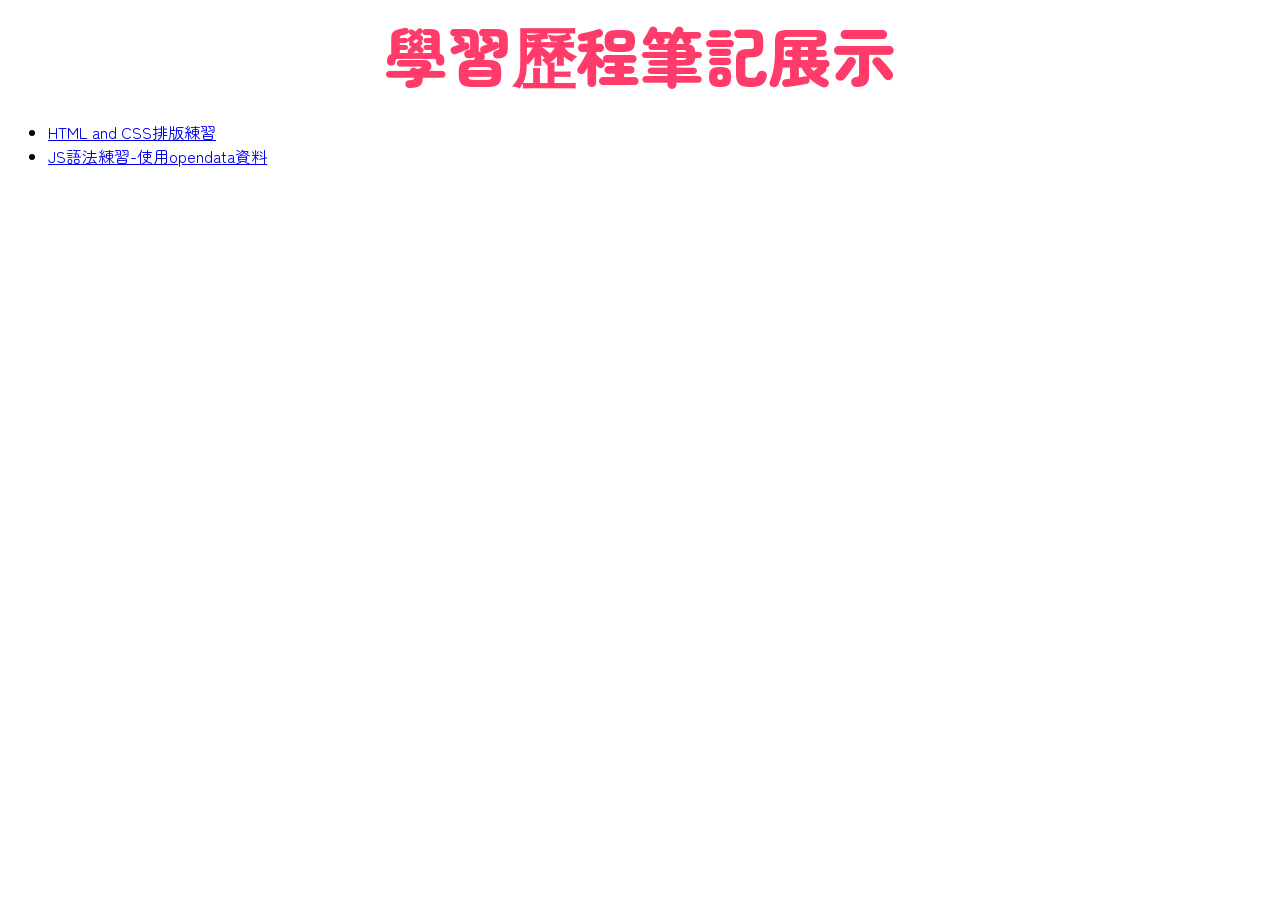
==== index.html @ 6b226279 "261027更新" ====
<!DOCTYPE html>
<html lang="zh-TW">
<head>
    <meta charset="UTF-8">
    <meta name="viewport" content="width=device-width, initial-scale=1.0">
    <title>學習歷程首頁</title>
    <link rel="stylesheet" href="css/myall.css">
</head>
<body>
    <div class="title01">學習歷程筆記展示</div>
    <ul>
        <li><a href="0923-ex01-ai.html" target="_blank">HTML and CSS排版練習</a></li>
        <li><a href="0929-js-food-ai01.html" target="_blank">JS語法練習-使用opendata資料</a></li>
    </ul>
    <script src="js/myall.js"></script>
</body>
</html>
---- css/myall.css ----
@import url('https://fonts.googleapis.com/css2?family=Zen+Maru+Gothic:wght@300;400;500;700;900&display=swap');

:root {
    /* 歡樂氛圍顏色變數定義 */
    --color-body-bg: rgb(255, 248, 235);
    /* 溫暖柔和奶黃背景 */
    --color-logo-fallback: rgb(106, 212, 229);
    /* 晴空藍預設背景 */
    --color-nav-bg: rgb(255, 140, 105);
    /* 活潑夕陽橘導覽列 */
    --color-nav-item-bg: rgb(46, 52, 64);
    /* 按鈕深色基底維持對比 */
    --color-nav-item-text: rgb(255, 255, 224);
    /* 柔和亮黃白文字 */
    --color-nav-hover-shadow: rgb(255, 209, 102);
    /* 歡樂陽光黃 hover 陰影 */
    --bxs00: rgba(255, 107, 107, 0.4);
    /* 繽紛紅粉陰影 */
    --color-content-bg: rgb(255, 253, 245);
    /* 內文白白淨淨卡片底 */
    --color-h1-text: rgb(255, 59, 105);
    /* 歡樂派對桃紅大標題 */
    --color-btn-bg: rgb(255, 159, 28);
    /* 活力亮橘按鈕 */
    --color-btn-text: rgb(255, 255, 255);
    /* 按鈕白字 */
    --color-footer-bg: rgb(43, 45, 66);
    /* 沉穩深藍灰腳本底 */
    --color-footer-text: rgb(237, 242, 244);
    /* 腳本亮灰白字 */
}

body {
    font-family: "Zen Maru Gothic", sans-serif;
}

/* 字體粗細 */
.fw100 {
    font-weight: 100;
}

.fw200 {
    font-weight: 200;
}

.fw300 {
    font-weight: 300;
}

.fw400 {
    font-weight: 400;
}

.fw500 {
    font-weight: 500;
}

.fw600 {
    font-weight: 600;
}

.fw700 {
    font-weight: 700;
}

.fw800 {
    font-weight: 800;
}

.fw900 {
    font-weight: 900;
}

/* 標題 */

.title01 {
    font-size: 64px;
    font-weight: 900;
    text-align: center;
    color: var(--color-h1-text);
}

.title02 {
    font-size: 52px;
    font-weight: 700;
    text-align: center;
    color: var(--color-h1-text);
}

.title03 {
    font-size: 48px;
    font-weight: 500;
    text-align: center;
    color: var(--color-h1-text);
}

.title04 {
    font-size: 36px;
    font-weight: 500;
    text-align: center;
    color: var(--color-h1-text);
}

/* 背景圖 */
.bg-img {
    background-position: center center;
    background-size: cover;
}

.ob-img {
    object-fit: cover;
    object-position: center center;
}

.timeline-section {
    position: relative;
}

.timeline-section::before {
    position: absolute;
    content: "";
    width: 5px;
    background-color: rgba(134, 39, 39, 0.8);
    top: 0;
    bottom: 0;
    left: 50%;
    transform: translate(-50%);
}

.roller-t {
    position: relative;
    overflow: hidden;
}

.roller-t .rollerbox-t {
    position: absolute;
    width: 100%;
    height: 100%;
    background-color: rgba(123, 123, 123, 0.5);
    transform: translateY(-100%);
    transition: transform 2s;
    display: flex;
    justify-content: center;
    align-items: center;
}

.roller-t:hover .rollerbox-t {
    transform: translateX(0);
}

.roller-b {
    position: relative;
    overflow: hidden;
}

.roller-b .rollerbox-b {
    position: absolute;
    width: 100%;
    height: 100%;
    background-color: rgba(123, 123, 123, 0.5);
    transform: translateY(100%);
    transition: transform 2s;
    display: flex;
    justify-content: center;
    align-items: center;
}

.roller-b:hover .rollerbox-b {
    transform: translateX(0);
}

.roller-s {
    position: relative;
    overflow: hidden;
}

.roller-s .rollerbox-s {
    position: absolute;
    width: 100%;
    height: 100%;
    background-color: rgba(123, 123, 123, 0.5);
    transform: translateX(-100%);
    transition: transform 2s;
    display: flex;
    justify-content: center;
    align-items: center;
}

.roller-s:hover .rollerbox-s {
    transform: translateX(0);
}

.roller-e {
    position: relative;
    overflow: hidden;
}

.roller-e .rollerbox-e {
    position: absolute;
    width: 100%;
    height: 100%;
    background-color: rgba(123, 123, 123, 0.5);
    transform: translateX(100%);
    transition: transform 2s;
    display: flex;
    justify-content: center;
    align-items: center;
}

.roller-e:hover .rollerbox-e {
    transform: translateX(0);
}
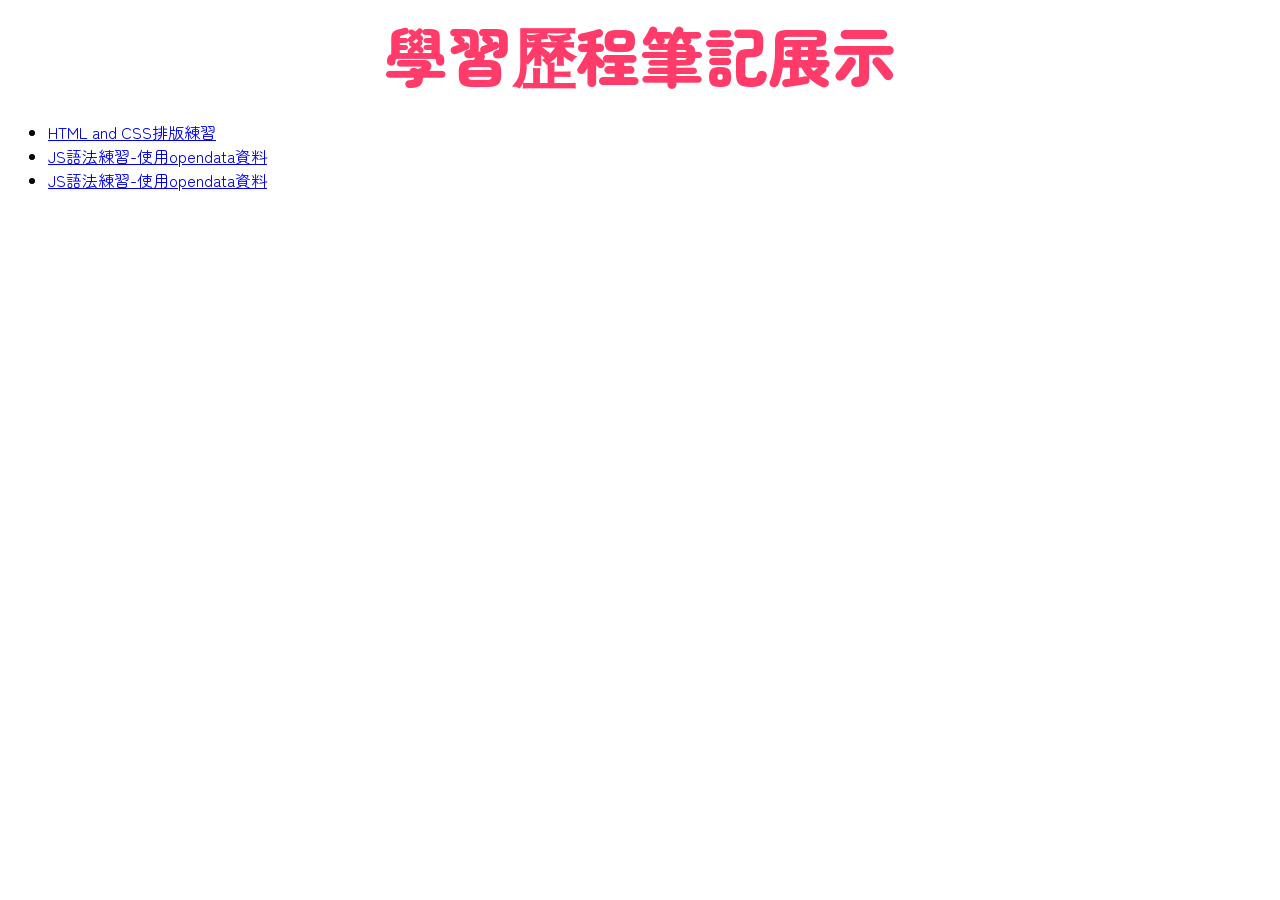
==== commit b1ae57e0: "261027更新1" ====
--- a/index.html
+++ b/index.html
@@ -11,6 +11,7 @@
     <ul>
         <li><a href="0923-ex01-ai.html" target="_blank">HTML and CSS排版練習</a></li>
         <li><a href="0929-js-food-ai01.html" target="_blank">JS語法練習-使用opendata資料</a></li>
+        <li><a href="261027-ex-ai.html" target="_blank">JS語法練習-使用opendata資料</a></li>
     </ul>
     <script src="js/myall.js"></script>
 </body>
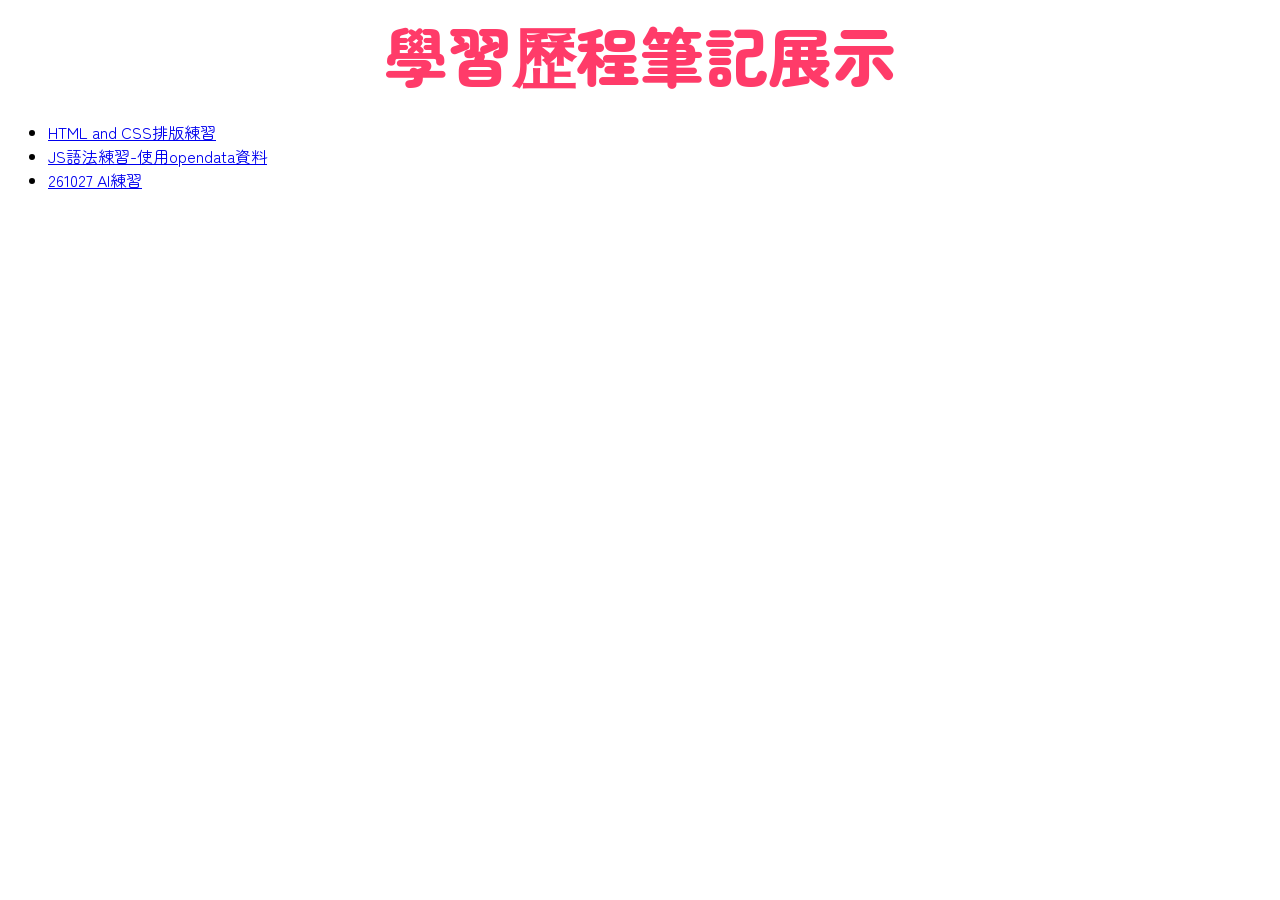
==== commit fd31c909: "261027更新1" ====
--- a/index.html
+++ b/index.html
@@ -11,7 +11,7 @@
     <ul>
         <li><a href="0923-ex01-ai.html" target="_blank">HTML and CSS排版練習</a></li>
         <li><a href="0929-js-food-ai01.html" target="_blank">JS語法練習-使用opendata資料</a></li>
-        <li><a href="261027-ex-ai.html" target="_blank">JS語法練習-使用opendata資料</a></li>
+        <li><a href="261027-ex-ai.html" target="_blank">261027 AI練習</a></li>
     </ul>
     <script src="js/myall.js"></script>
 </body>
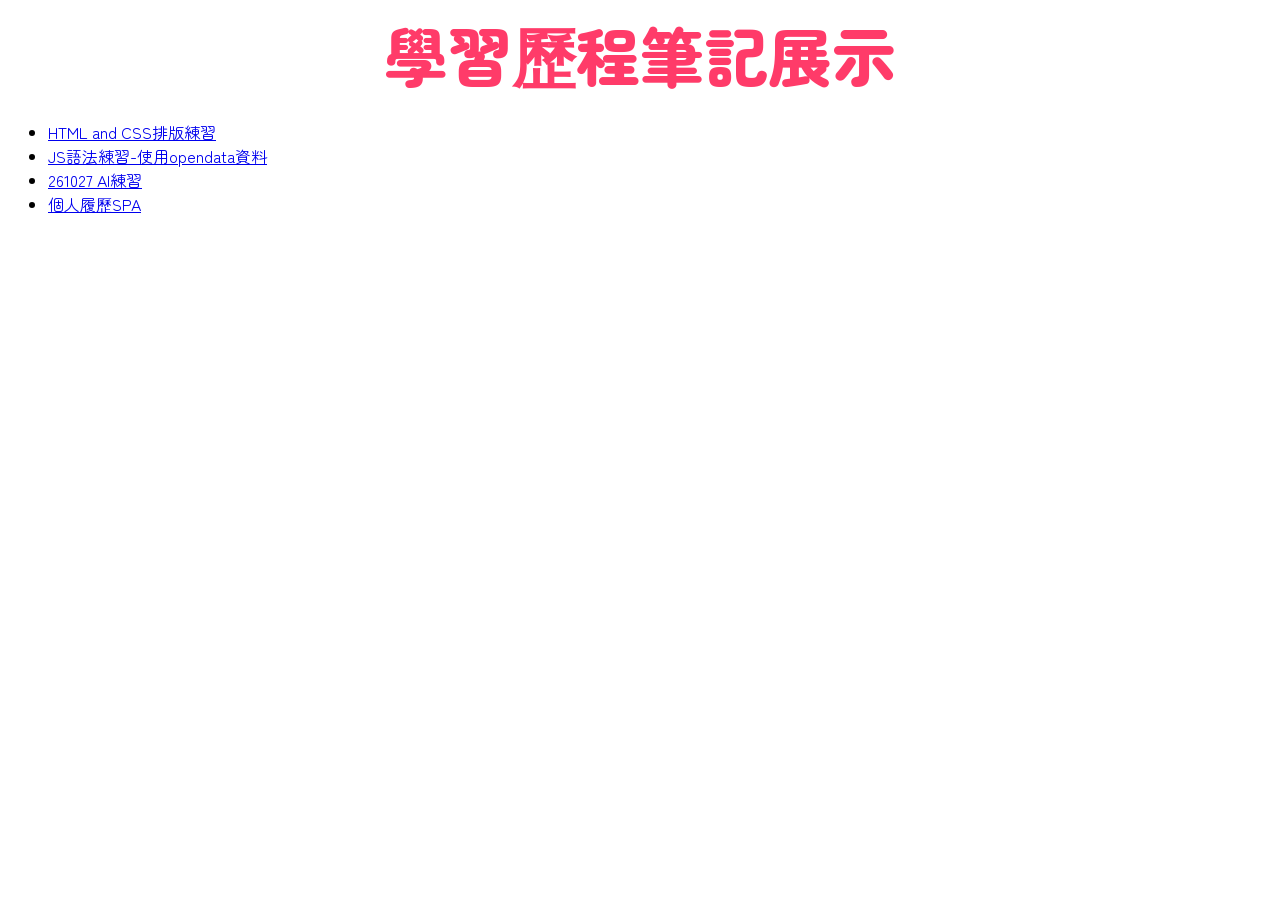
==== commit 0df01b9d: "更新個人履歷SPA" ====
--- a/index.html
+++ b/index.html
@@ -12,6 +12,7 @@
         <li><a href="0923-ex01-ai.html" target="_blank">HTML and CSS排版練習</a></li>
         <li><a href="0929-js-food-ai01.html" target="_blank">JS語法練習-使用opendata資料</a></li>
         <li><a href="261027-ex-ai.html" target="_blank">261027 AI練習</a></li>
+        <li><a href="spa.html">個人履歷SPA</a></li>
     </ul>
     <script src="js/myall.js"></script>
 </body>
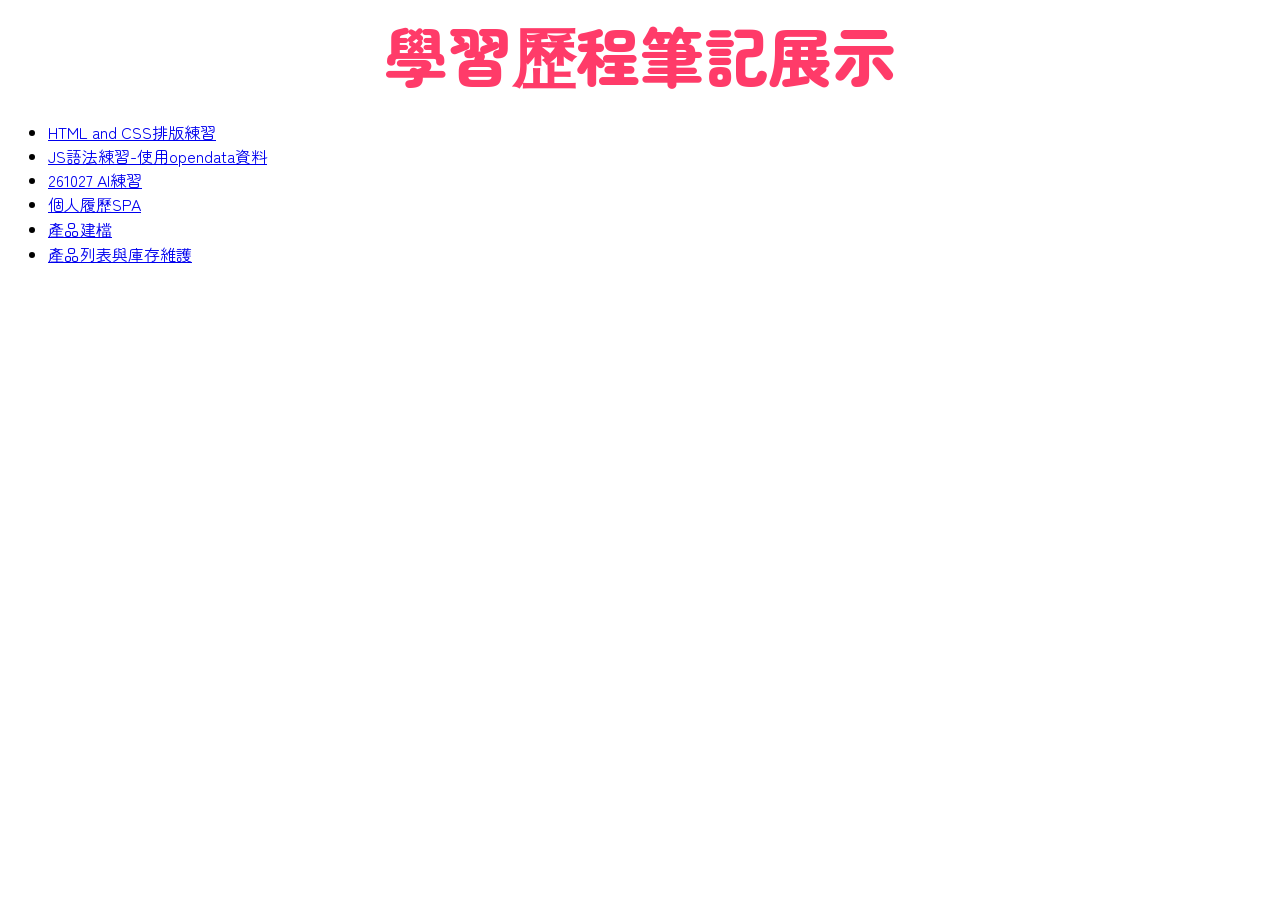
==== commit 80838879: "1126" ====
--- a/index.html
+++ b/index.html
@@ -13,6 +13,8 @@
         <li><a href="0929-js-food-ai01.html" target="_blank">JS語法練習-使用opendata資料</a></li>
         <li><a href="261027-ex-ai.html" target="_blank">261027 AI練習</a></li>
         <li><a href="spa.html">個人履歷SPA</a></li>
+        <li><a href="1110-ch8-forms-CRUD-C-AI.html" target="_blank">產品建檔</a></li>
+        <li><a href="1110-ch8-forms-CRUD-R-AI.html" target="_blank">產品列表與庫存維護</a></li>
     </ul>
     <script src="js/myall.js"></script>
 </body>
